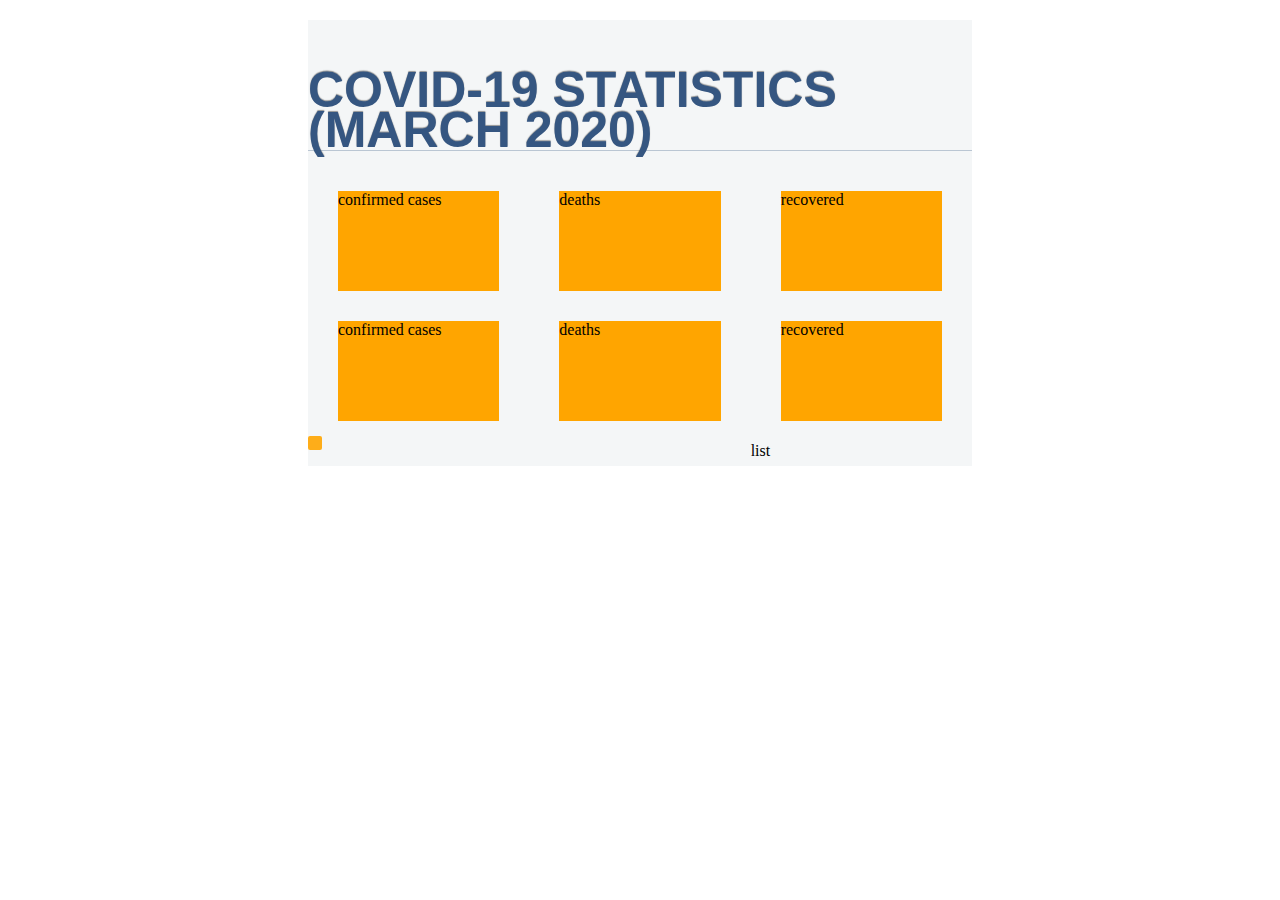
==== index.html @ 3b4f89d7 "Add files via upload" ====
<!DOCTYPE html>
<html>
<meta charset="utf-8">

<head>
<script src="http://d3js.org/d3.v4.js"></script>
<script src="http://d3js.org/queue.v1.min.js"></script>
<script src="http://d3js.org/topojson.v2.min.js"></script>
<link rel="stylesheet" type="text/css" href="index.css">
</head>

<body>
<div class='page-wrapper'>
  <div class='row'>
    <h1 class="title-style">COVID-19 Statistics (March 2020)</h1>
  </div>

  <div class='row'>
    <div class='column'>
      <div class="placeholder">
        confirmed cases
      </div>
    </div>
    <div class='column'>
      <div class="placeholder">
        deaths
      </div>
    </div>
    <div class='column'>
      <div class="placeholder">
        recovered
      </div>
    </div>
  </div>

  <div class='row'>
    <div class='column'>
      <div class="placeholder">
        confirmed cases
      </div>
    </div>
    <div class='column'>
      <div class="placeholder">
        deaths
      </div>
    </div>
    <div class='column'>
      <div class="placeholder">
        recovered
      </div>
    </div>
  </div>

  <div class='row'>
    <div class='large-column'>
      <div class="tooltip"></div>
      <div id="map" class="item-map-style"></div>
    </div>
    <div class='column'>
      list
    </div>
  </div>
</div>
</body>


<script>
  var format = d3.format(",");

  var margin = {top: 5, right: 5, bottom: 5, left: 5},
              width = 1250 - margin.left - margin.right,
              height = 600 - margin.top - margin.bottom;

  var tooltip = d3.select("div.tooltip");

  var projection = d3.geoEquirectangular()
                    .center([0, -25])
                    .scale(200)
                    .translate( [width / 2, height / 1.5]);

  var path = d3.geoPath().projection(projection);


  var svg = d3.select("#map")
              .append("svg")
              .attr("width", width)
              .attr("height", height)
              .append('g');


  d3.queue()
    .defer(d3.json,"world-110m.json")
    .defer(d3.csv, "covid-19 dataset.csv")
    .await(ready);
    function ready(error, world, dataset)
  {
      if (error) throw error;

      console.log(dataset);

      var countries = topojson.feature( world, world.objects.countries).features;

      var name = [];
      var confirmed = [];
      var deaths = [];
      var recovered = [];

      dataset.forEach(function(d){
        return name[d.id] = d.name;
      });
      dataset.forEach(function(d){
        return confirmed[d.id] = d.confirmed;
      });
      dataset.forEach(function(d){
        return deaths[d.id] = d.deaths;
      });
      dataset.forEach(function(d){
        return recovered[d.id] = d.recovered;
      });



      svg.selectAll("countries")
      .data(countries)
      .enter().append("path")
      .attr("class", "countries")
      .attr("d", path)
      .on("mouseover",function(d,i){
          d3.select(this).classed("hover", true)
          tooltip.classed("hidden", false)
      })
      .on("mousemove",function(d){
          tooltip.style("top", (d3.event.pageY) + "px")
                 .style("left", (d3.event.pageX + 10) + "px")
                 .html("<b style='font-size:16px'>" + name[d.id] + "</b>" +
                      "<br/>"+ "Confirmed Cases:" + "<b>"+ confirmed[d.id]+ "</b>" +
                      "<br/>"+ "Deaths:" + "<b style='color:red'>" + deaths[d.id]+ "</b>" +
                      "<br/>"+ "Recovered:" + "<b style='color:green'>" + recovered[d.id]+ "</b>")
      })
      .on("mouseout",function(d,i){
          d3.select(this).classed("hover", false)
          tooltip.classed("hidden", true)
      })
      .call(d3.zoom().scaleExtent([1, 8]).on('zoom', function () {
        svg.attr("transform", d3.event.transform)
      }))
      .on("mousedown.zoom", null)
      .on("touchstart.zoom", null)
      .on("touchmove.zoom", null)
      .on("touchend.zoom", null);


      svg.append("path")
          .attr( "class", "country-borders" )
          .attr("d", path(topojson.mesh( world, world.objects.countries, function( a, b)
          {
              return a !== b;
          })));

  };
</script>
</html>
---- index.css ----
svg
{
  border: 1px solid lightgrey;
  background-color: lightsteelblue;
}
.countries
{
  fill: grey;
}

.hover
{
  fill: black;
}

.country-borders
{
  fill:   none;
  stroke: #FFF;
  stroke-width: 0.1px;
  stroke-linejoin: round;
  stroke-linecap: round;
  cursor: pointer;
}
.hidden
{
  display: none;
}

.tooltip
{
  color: #222;
  background-color: #fff;
  padding: .5em;
  border-radius: 2px;
  opacity: 0.9;
  font: 14px sans-serif;
  background: orange;
  position: absolute;
}

.row {
  display: flex;
  flex-direction: row;
  flex-wrap: wrap;
  width: 100%;
  align-items: center;
  justify-content: space-around;
}

.column {
  display: flex;
  flex-direction: column;
  flex-basis: 100%;
  flex: 1;
}

.large-column {
  display: flex;
  flex-direction: column;
  flex-basis: 100%;
  flex: 2;
}

.page-wrapper {
  margin: 20px 300px 5px 300px;
  background-color: #F4F6F7;
}


.placeholder {
  background-color: orange;
  height: 100px;
  margin:15px 30px 15px 30px;
}

.title-style{
  margin: 1em 0 0.5em 0;
  font-weight: 600;
  font-family: 'Titillium Web', sans-serif;
  position: relative;
  text-shadow: 0 -1px 1px rgba(0,0,0,0.4);
  font-size: 50px;
  line-height: 40px;
  color: #355681;
  text-transform: uppercase;
  border-bottom: 1px solid rgba(53,86,129, 0.3);
}

.item-map-style{
  align:center;
  margin:15px 30px 15px 30px;
}
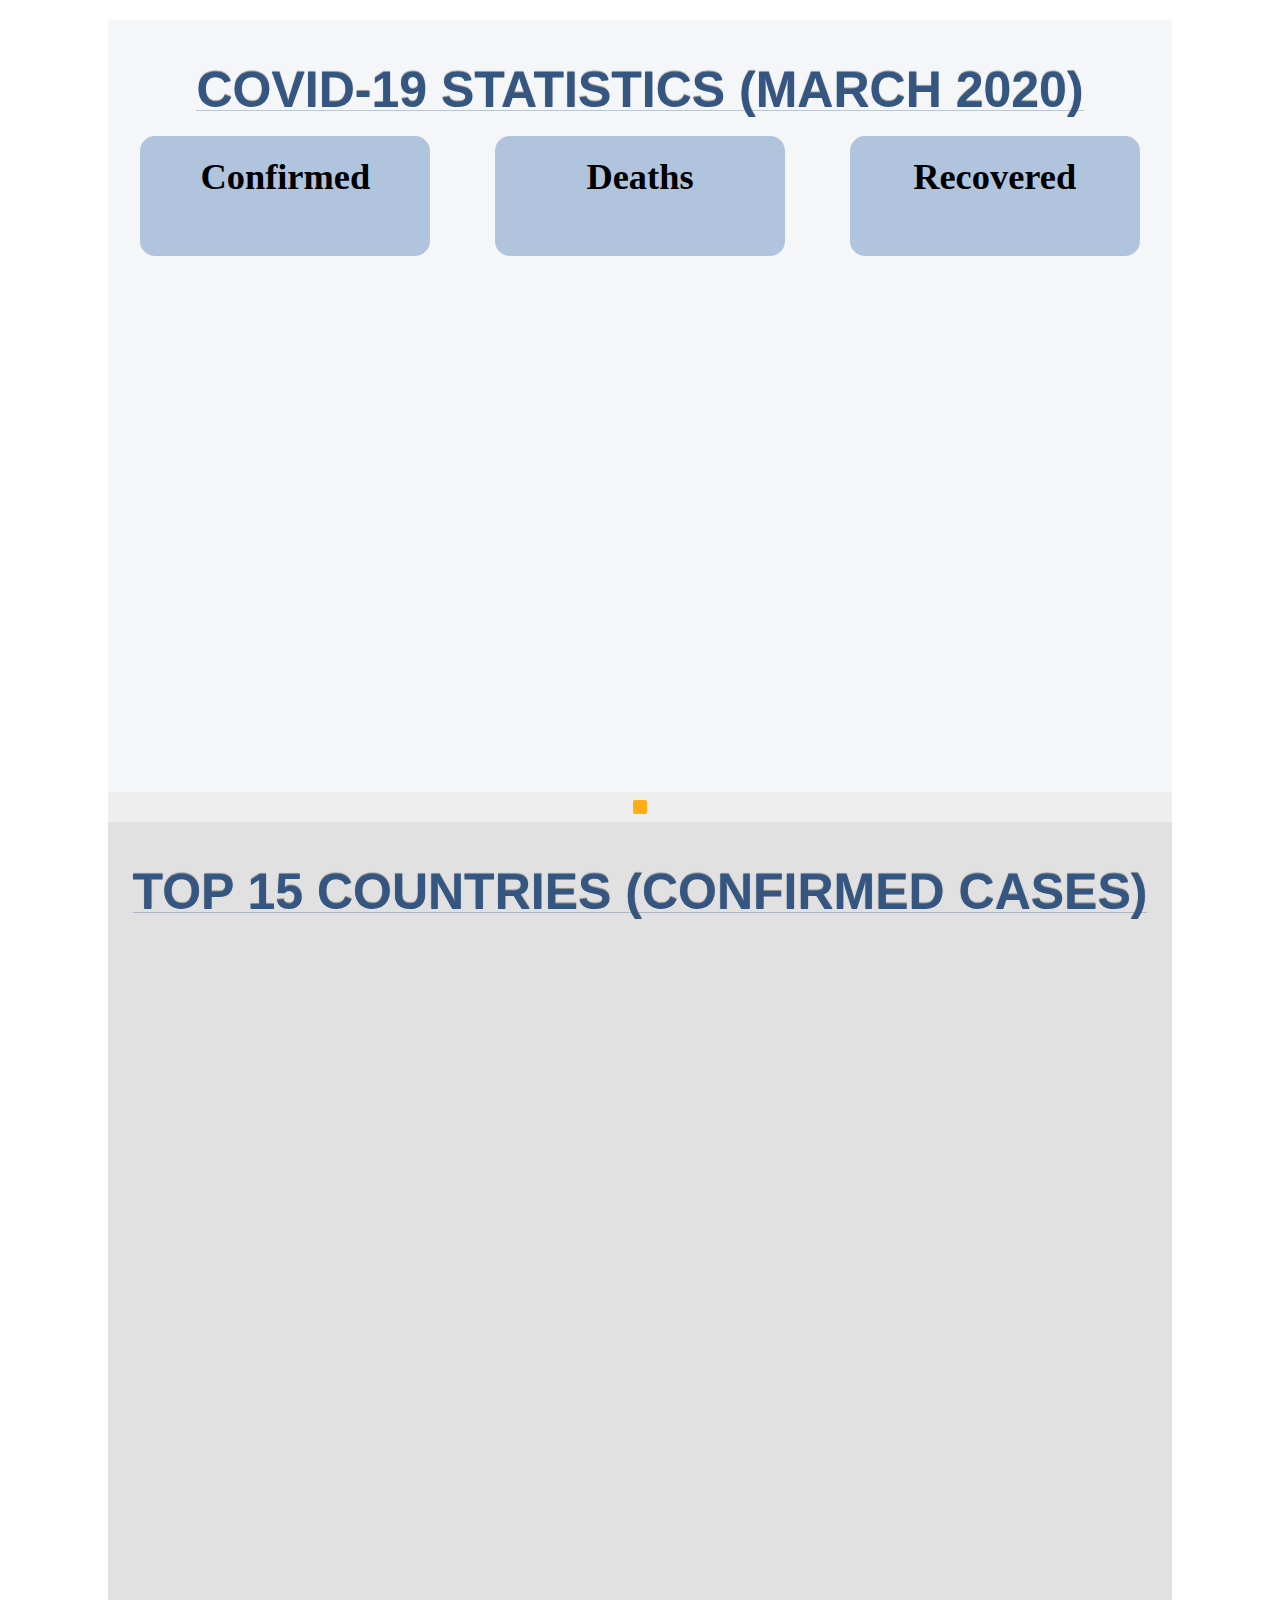
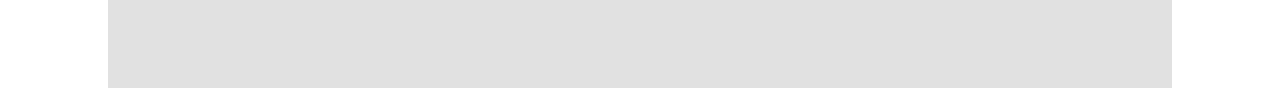
==== commit 175b820d: "Signed-off-by: Haziq Ghani <haziqqbaharin@gmail.com>" ====
--- a/index.html
+++ b/index.html
@@ -4,83 +4,170 @@
 
 <head>
 <script src="http://d3js.org/d3.v4.js"></script>
+<script src="https://d3js.org/d3.v4.min.js"></script>
 <script src="http://d3js.org/queue.v1.min.js"></script>
 <script src="http://d3js.org/topojson.v2.min.js"></script>
 <link rel="stylesheet" type="text/css" href="index.css">
 </head>
 
 <body>
-<div class='page-wrapper'>
+<div class="page-wrapper">
   <div class='row'>
     <h1 class="title-style">COVID-19 Statistics (March 2020)</h1>
   </div>
 
   <div class='row'>
     <div class='column'>
-      <div class="placeholder">
-        confirmed cases
-      </div>
-    </div>
-    <div class='column'>
-      <div class="placeholder">
-        deaths
-      </div>
-    </div>
-    <div class='column'>
-      <div class="placeholder">
-        recovered
-      </div>
-    </div>
-  </div>
-
+	<div id="confirmedValue" class="monospace"><b class="thicker">Confirmed</b><br><br></div>
+    </div>
+    <div class='column'>
+        <div id="deathsValue" class="monospace"><b class="thicker">Deaths</b><br><br></div>
+    </div>
+    <div class='column'>
+        <div id="recoveredValue" class="monospace"><b class="thicker">Recovered</b><br><br></div>
+    </div>
+  </div>
+  <br>
   <div class='row'>
     <div class='column'>
-      <div class="placeholder">
-        confirmed cases
-      </div>
-    </div>
-    <div class='column'>
-      <div class="placeholder">
-        deaths
-      </div>
-    </div>
-    <div class='column'>
-      <div class="placeholder">
-        recovered
-      </div>
-    </div>
-  </div>
-
-  <div class='row'>
-    <div class='large-column'>
-      <div class="tooltip"></div>
-      <div id="map" class="item-map-style"></div>
-    </div>
-    <div class='column'>
-      list
+     <object data="TotalConfirmedGraph.html" width="500" height="250"></object>
+    </div>
+    <div class='column'>
+      <object data="TotalDeathGraph.html" width="500" height="250"></object>
+    </div>
+    <div class='column'>
+    <object data="TotalRecoveredGraph.html" width="500" height="250"></object>
+    </div>
+  </div>
+  <br>
+    <div class='row'style = 'background-color: #EEEEEE'>
+      <div class='row'>
+        <div class="tooltip"></div>
+        <div id="map" class="item-map-style"></div>
+    </div>
+  </div>
+  <div class='row'  style = 'background-color: #E1E1E1'>
+    <div class='row'>
+      <h1 class="title-style">TOP 15 Countries (Confirmed Cases)</h1>
+    </div>
+    <div class='column'>
+      <object data="radial.html" width="700" height="750"></object>
+    </div>
+    <div class='column'>
+      <div id="countriesTable"</div>
     </div>
   </div>
 </div>
 </body>
 
-
+<!-- Gary -->
+<!-- Script to create table based on covid-19Top15 csv dataset -->
+<script>
+function tabulate(data, display_columns, backend_columns) {
+    var table = d3.select("#countriesTable").append("table")
+            .attr("style", "margin-left: 100px")
+            .attr("style", "border: 1px solid #ddd; padding: 4px;background-color:#EEEEEE"),
+        thead = table.append("thead"),
+        tbody = table.append("tbody");
+    thead.append("tr")
+        .selectAll("th")
+        .data(display_columns)
+        .enter()
+        .append("th")
+        .attr("style", "border: 1px solid #ddd; padding: 4px; background-color:lightsteelblue")
+            .text(function(column) { return column; });
+    var rows = tbody.selectAll("tr")
+        .data(data)
+        .enter()
+        .append("tr");
+    var cells = rows.selectAll("td")
+        .data(function(row) {
+            return backend_columns.map(function(column) {
+                return {column: column, value: row[column]};
+            });
+        })
+        .enter()
+        .append("td")
+        .attr("style", "font-family: Arial")
+        .attr("style", "border: 1px solid #ddd; padding: 4px; ")
+            .html(function(d) { return d.value; });
+
+    return table;
+}
+
+d3.csv("covid-19Top15.csv", function(error, csv_data) {
+  if (error) throw error;
+
+ var countriesTable = tabulate(csv_data, ["Countries", "Confirmed", "Deaths", "Recovered"], ["Countries", "Confirmed", "Deaths", "Recovered"]);
+});
+</script>
+
+<!-- Sumarni-->
+<!-- Script to display the three values based on covid-19 csv dataset -->
+<script>
+d3.csv("covid-19 dataset.csv", function(data){
+
+    var totalConfirmed = [d3.sum(data.map(function(d){
+		return d.confirmed}))];
+
+	d3.select('#confirmedValue')
+    .selectAll('p1')
+    .data(totalConfirmed)
+    .enter()
+    .append('p1')
+    .text(function(d){
+		return d;})
+
+    var totalDeaths = [d3.sum(data.map(function(d){
+		return d.deaths}))];
+
+	d3.select('#deathsValue')
+    .selectAll('p1')
+    .data(totalDeaths)
+    .enter()
+    .append('p1')
+    .text(function(d){
+		return d;})
+
+    var totalRecovered = [d3.sum(data.map(function(d){
+    return d.recovered}))];
+
+  d3.select('#recoveredValue')
+    .selectAll('p1')
+    .data(totalRecovered)
+    .enter()
+    .append('p1')
+    .text(function(d){
+    return d;})
+
+	});
+</script>
+
+<!-- Haziq -->
+<!-- Script to display interactive map based on covid-19 csv dataset -->
 <script>
   var format = d3.format(",");
 
+  //size of svg to contained the d3 map
   var margin = {top: 5, right: 5, bottom: 5, left: 5},
-              width = 1250 - margin.left - margin.right,
-              height = 600 - margin.top - margin.bottom;
-
+              width = 1600 - margin.left - margin.right,
+              height = 700 - margin.top - margin.bottom;
+
+
+  //initialize toopltip
   var tooltip = d3.select("div.tooltip");
 
+  //initialize projection for d3 map scaling using geoEquirectangular format
   var projection = d3.geoEquirectangular()
                     .center([0, -25])
-                    .scale(200)
+                    .scale(210)
                     .translate( [width / 2, height / 1.5]);
 
+
+  //initialize path variable for d3 map
   var path = d3.geoPath().projection(projection);
 
-
+  //initialize and append svg on id map
   var svg = d3.select("#map")
               .append("svg")
               .attr("width", width)
@@ -88,6 +175,7 @@
               .append('g');
 
 
+  //using d3 queue library to load to datasets
   d3.queue()
     .defer(d3.json,"world-110m.json")
     .defer(d3.csv, "covid-19 dataset.csv")
@@ -98,33 +186,41 @@
 
       console.log(dataset);
 
+      //variable extracting features of world map based on loaded topojson
       var countries = topojson.feature( world, world.objects.countries).features;
 
+      //variables to store name of country and the required values
       var name = [];
       var confirmed = [];
       var deaths = [];
       var recovered = [];
 
+      //function to get country name based on matching country id between the two loaded dataset
       dataset.forEach(function(d){
         return name[d.id] = d.name;
       });
-      dataset.forEach(function(d){
-        return confirmed[d.id] = d.confirmed;
-      });
-      dataset.forEach(function(d){
-        return deaths[d.id] = d.deaths;
-      });
-      dataset.forEach(function(d){
-        return recovered[d.id] = d.recovered;
-      });
-
-
+
+      //function to get confirmed cases values based on matching country id between the two loaded dataset
+      dataset.forEach(function(d){
+        {return confirmed[d.id] = d.confirmed;}
+      });
+
+      //function to get deaths values based on matching country id between the two loaded dataset
+      dataset.forEach(function(d){
+        {return deaths[d.id] = d.deaths;}
+      });
+
+      //function to get recovered values based on matching country id between the two loaded dataset
+      dataset.forEach(function(d){
+        {return recovered[d.id] = d.recovered;}
+      });
 
       svg.selectAll("countries")
       .data(countries)
       .enter().append("path")
       .attr("class", "countries")
       .attr("d", path)
+      //mouse function enabling interaction of map via tooltip
       .on("mouseover",function(d,i){
           d3.select(this).classed("hover", true)
           tooltip.classed("hidden", false)
@@ -132,6 +228,7 @@
       .on("mousemove",function(d){
           tooltip.style("top", (d3.event.pageY) + "px")
                  .style("left", (d3.event.pageX + 10) + "px")
+                 //show the name and values on tooltip
                  .html("<b style='font-size:16px'>" + name[d.id] + "</b>" +
                       "<br/>"+ "Confirmed Cases:" + "<b>"+ confirmed[d.id]+ "</b>" +
                       "<br/>"+ "Deaths:" + "<b style='color:red'>" + deaths[d.id]+ "</b>" +
@@ -141,15 +238,18 @@
           d3.select(this).classed("hover", false)
           tooltip.classed("hidden", true)
       })
+      //d3 zooming function to enable zooming of the map
       .call(d3.zoom().scaleExtent([1, 8]).on('zoom', function () {
         svg.attr("transform", d3.event.transform)
       }))
+      //disable panning ability from d3 zoom
       .on("mousedown.zoom", null)
       .on("touchstart.zoom", null)
       .on("touchmove.zoom", null)
       .on("touchend.zoom", null);
 
 
+      //appending path to svg to draw borders based on data from topojson dataset
       svg.append("path")
           .attr( "class", "country-borders" )
           .attr("d", path(topojson.mesh( world, world.objects.countries, function( a, b)
--- a/index.css
+++ b/index.css
@@ -1,3 +1,101 @@
+.page-wrapper {
+  margin: 20px 100px 5px 100px;
+  background-color: #F4F6F7;
+}
+
+.row {
+  display: flex;
+  flex-direction: row;
+  flex-wrap: wrap;
+  width: 100%;
+  align-items: center;
+  align-content: center;
+  justify-content: space-around;
+}
+
+.column {
+  display: flex;
+  flex-direction: column;
+  flex-basis: 100%;
+  flex-grow: 1;
+  flex: 1 1 auto;
+  align-items: center;
+  align-content: center;
+  justify-content: space-around;
+}
+
+.large-column {
+  display: flex;
+  flex-direction: column;
+  flex-basis: 100%;
+  flex: 2;
+}
+
+
+.title-style{
+  margin: 1em 0 0.5em 0;
+  font-weight: 600;
+  font-family: 'Titillium Web', sans-serif;
+  position: relative;
+  text-shadow: 0 -1px 1px rgba(0,0,0,0.4);
+  font-size: 50px;
+  line-height: 40px;
+  color: #355681;
+  text-transform: uppercase;
+  border-bottom: 1px solid rgba(53,86,129, 0.3);
+}
+
+.monospace {
+  font-family: "Lucida Console", Courier, monospace;
+}
+
+b.thicker {
+	font-weight: 900;
+	font-size: 130%;
+	color: black;
+	letter-spacing: 0px;
+	font-family: "Times New Roman", Times, serif;
+}
+
+#confirmedValue {
+  border-radius: 15px;
+  background: #b0c4de;
+  padding: 20px;
+  width: 250px;
+  height: 80px;
+  text-align: center;
+  font-size: 175%;
+  color: blue;
+  letter-spacing: 5px;
+  font-weight: bold;
+}
+
+#deathsValue {
+  border-radius: 15px;
+  background: #b0c4de;
+  padding: 20px;
+  width: 250px;
+  height: 80px;
+  text-align: center;
+  font-size: 175%;
+  color: red;
+  letter-spacing: 5px;
+  font-weight: bold;
+}
+
+#recoveredValue {
+  border-radius: 15px;
+  background: #b0c4de;
+  padding: 20px;
+  width: 250px;
+  height: 80px;
+  text-align: center;
+  font-size: 175%;
+  color: green;
+  letter-spacing: 5px;
+  font-weight: bold;
+}
+
 svg
 {
   border: 1px solid lightgrey;
@@ -39,55 +137,7 @@
   position: absolute;
 }
 
-.row {
-  display: flex;
-  flex-direction: row;
-  flex-wrap: wrap;
-  width: 100%;
-  align-items: center;
-  justify-content: space-around;
-}
-
-.column {
-  display: flex;
-  flex-direction: column;
-  flex-basis: 100%;
-  flex: 1;
-}
-
-.large-column {
-  display: flex;
-  flex-direction: column;
-  flex-basis: 100%;
-  flex: 2;
-}
-
-.page-wrapper {
-  margin: 20px 300px 5px 300px;
-  background-color: #F4F6F7;
-}
-
-
-.placeholder {
-  background-color: orange;
-  height: 100px;
-  margin:15px 30px 15px 30px;
-}
-
-.title-style{
-  margin: 1em 0 0.5em 0;
-  font-weight: 600;
-  font-family: 'Titillium Web', sans-serif;
-  position: relative;
-  text-shadow: 0 -1px 1px rgba(0,0,0,0.4);
-  font-size: 50px;
-  line-height: 40px;
-  color: #355681;
-  text-transform: uppercase;
-  border-bottom: 1px solid rgba(53,86,129, 0.3);
-}
-
 .item-map-style{
   align:center;
   margin:15px 30px 15px 30px;
-}
+}